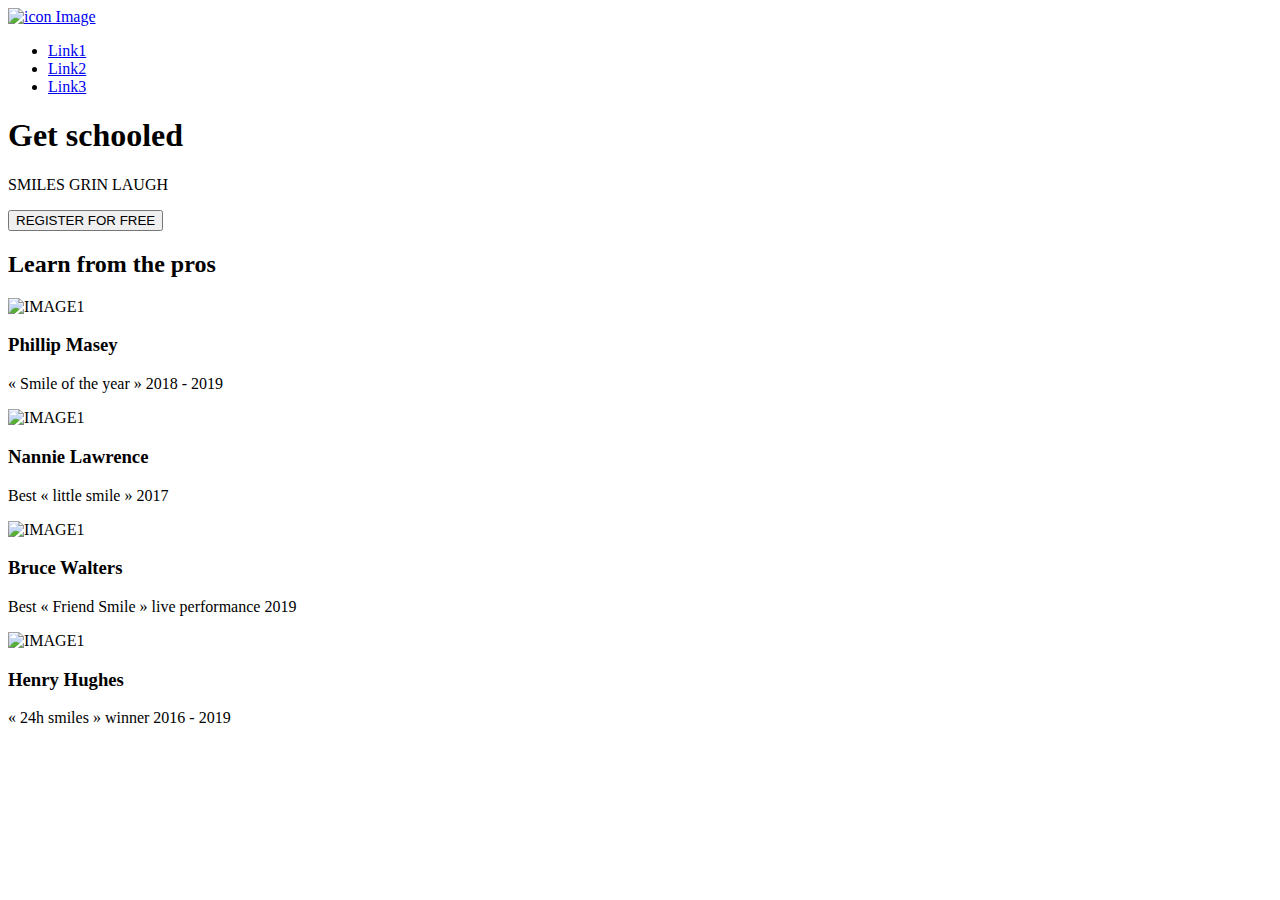
==== html_advanced/index.html @ acbd967a "added banner elements and employee information" ====
<!DOCTYPE html>
<html lang="en">
<head>
    <meta charset="UTF-8">
    <meta name="viewport", content="width=devide-width, initial-scale=1.0">
</head>
<body>
    <header>
        <a href="index.html"><img src="ICON IMAGE" alt="icon Image"></a>

        <nav>
            <ul>
                <li><a href="COURSES">Link1</a></li>
                <li><a href="PRICING">Link2</a></li>
                <li><a href="LOGIN">Link3</a></li>
            </ul>   
        </nav>

        <section>
            <div>
                <h1>Get schooled</h1>
                <p>SMILES GRIN LAUGH</p>
                <button>REGISTER FOR FREE</button>
            </div>
            <div>
                <h2>Learn from the pros</h2>
                <div>
                    <img src="IMAGE1" alt="IMAGE1">
                    <h3>Phillip Masey</h3>
                    <p>« Smile of the year » 2018 - 2019</p>
                </div>
                <div>
                    <img src="IMAGE1" alt="IMAGE1">
                    <h3>Nannie Lawrence</h3>
                    <p>Best « little smile » 2017</p>
                </div>
                <div>
                    <img src="IMAGE1" alt="IMAGE1">
                    <h3>Bruce Walters</h3>
                    <p>Best « Friend Smile » live performance 2019</p>
                </div>
                <div>
                    <img src="IMAGE1" alt="IMAGE1">
                    <h3>Henry Hughes</h3>
                    <p>« 24h smiles » winner 2016 - 2019</p>
                </div>
            </div>

        </section>
    </header>
    <main>

    </main>
</body>
</html>
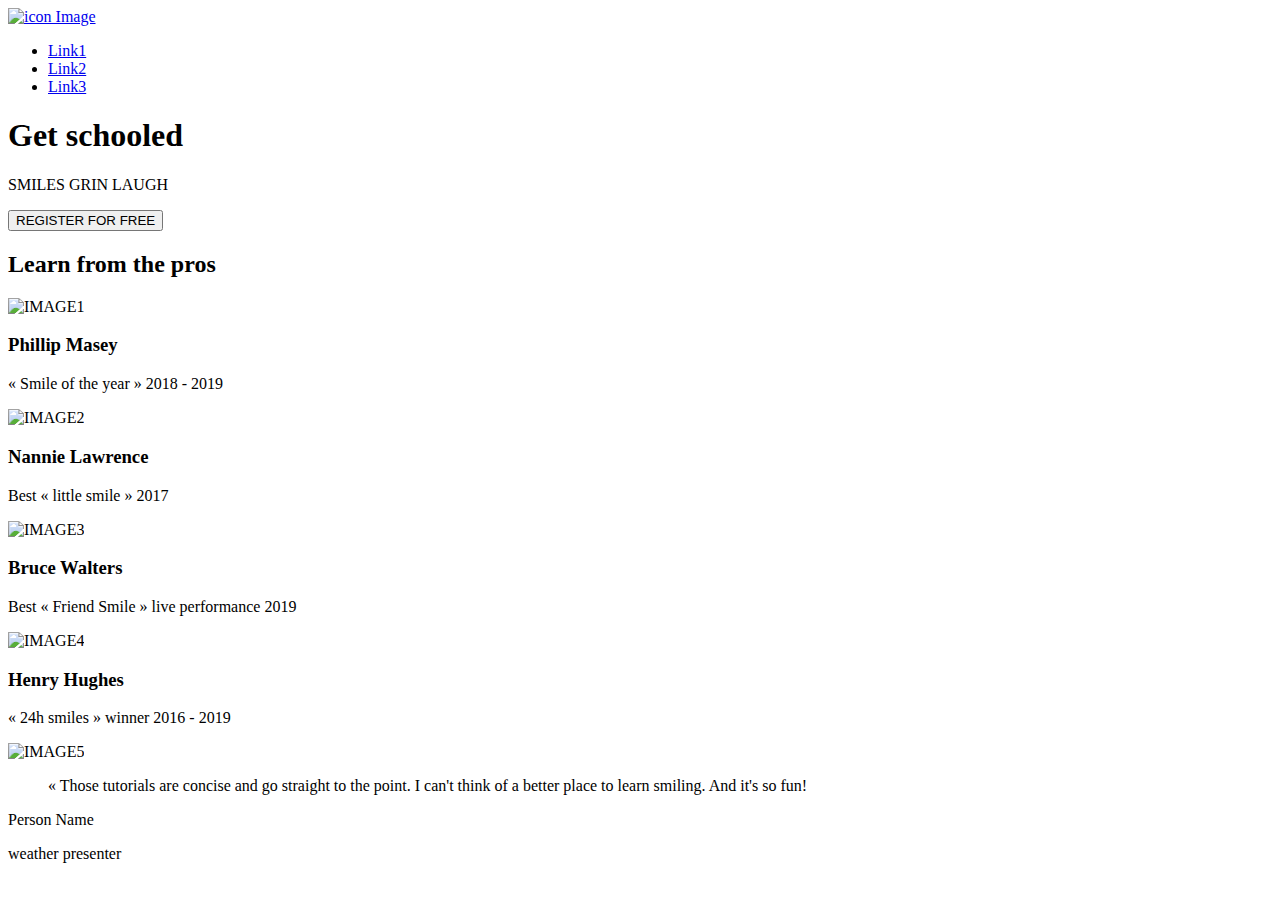
==== commit 7cb80071: "Added quote section with text" ====
--- a/html_advanced/index.html
+++ b/html_advanced/index.html
@@ -30,26 +30,34 @@
                     <p>« Smile of the year » 2018 - 2019</p>
                 </div>
                 <div>
-                    <img src="IMAGE1" alt="IMAGE1">
+                    <img src="IMAGE2" alt="IMAGE2">
                     <h3>Nannie Lawrence</h3>
                     <p>Best « little smile » 2017</p>
                 </div>
                 <div>
-                    <img src="IMAGE1" alt="IMAGE1">
+                    <img src="IMAGE3" alt="IMAGE3">
                     <h3>Bruce Walters</h3>
                     <p>Best « Friend Smile » live performance 2019</p>
                 </div>
                 <div>
-                    <img src="IMAGE1" alt="IMAGE1">
+                    <img src="IMAGE4" alt="IMAGE4">
                     <h3>Henry Hughes</h3>
                     <p>« 24h smiles » winner 2016 - 2019</p>
                 </div>
             </div>
-
         </section>
     </header>
     <main>
-
+        <section>
+            <div>
+                <img src="IMAGE5" alt="IMAGE5">
+                <div>
+                    <blockquote>« Those tutorials are concise and go straight to the point. I can't think of a better place to learn smiling. And it's so fun!</blockquote>
+                    <p>Person Name</p>
+                    <p>weather presenter</p>
+                </div>
+            </div>
+        </section>
     </main>
 </body>
 </html>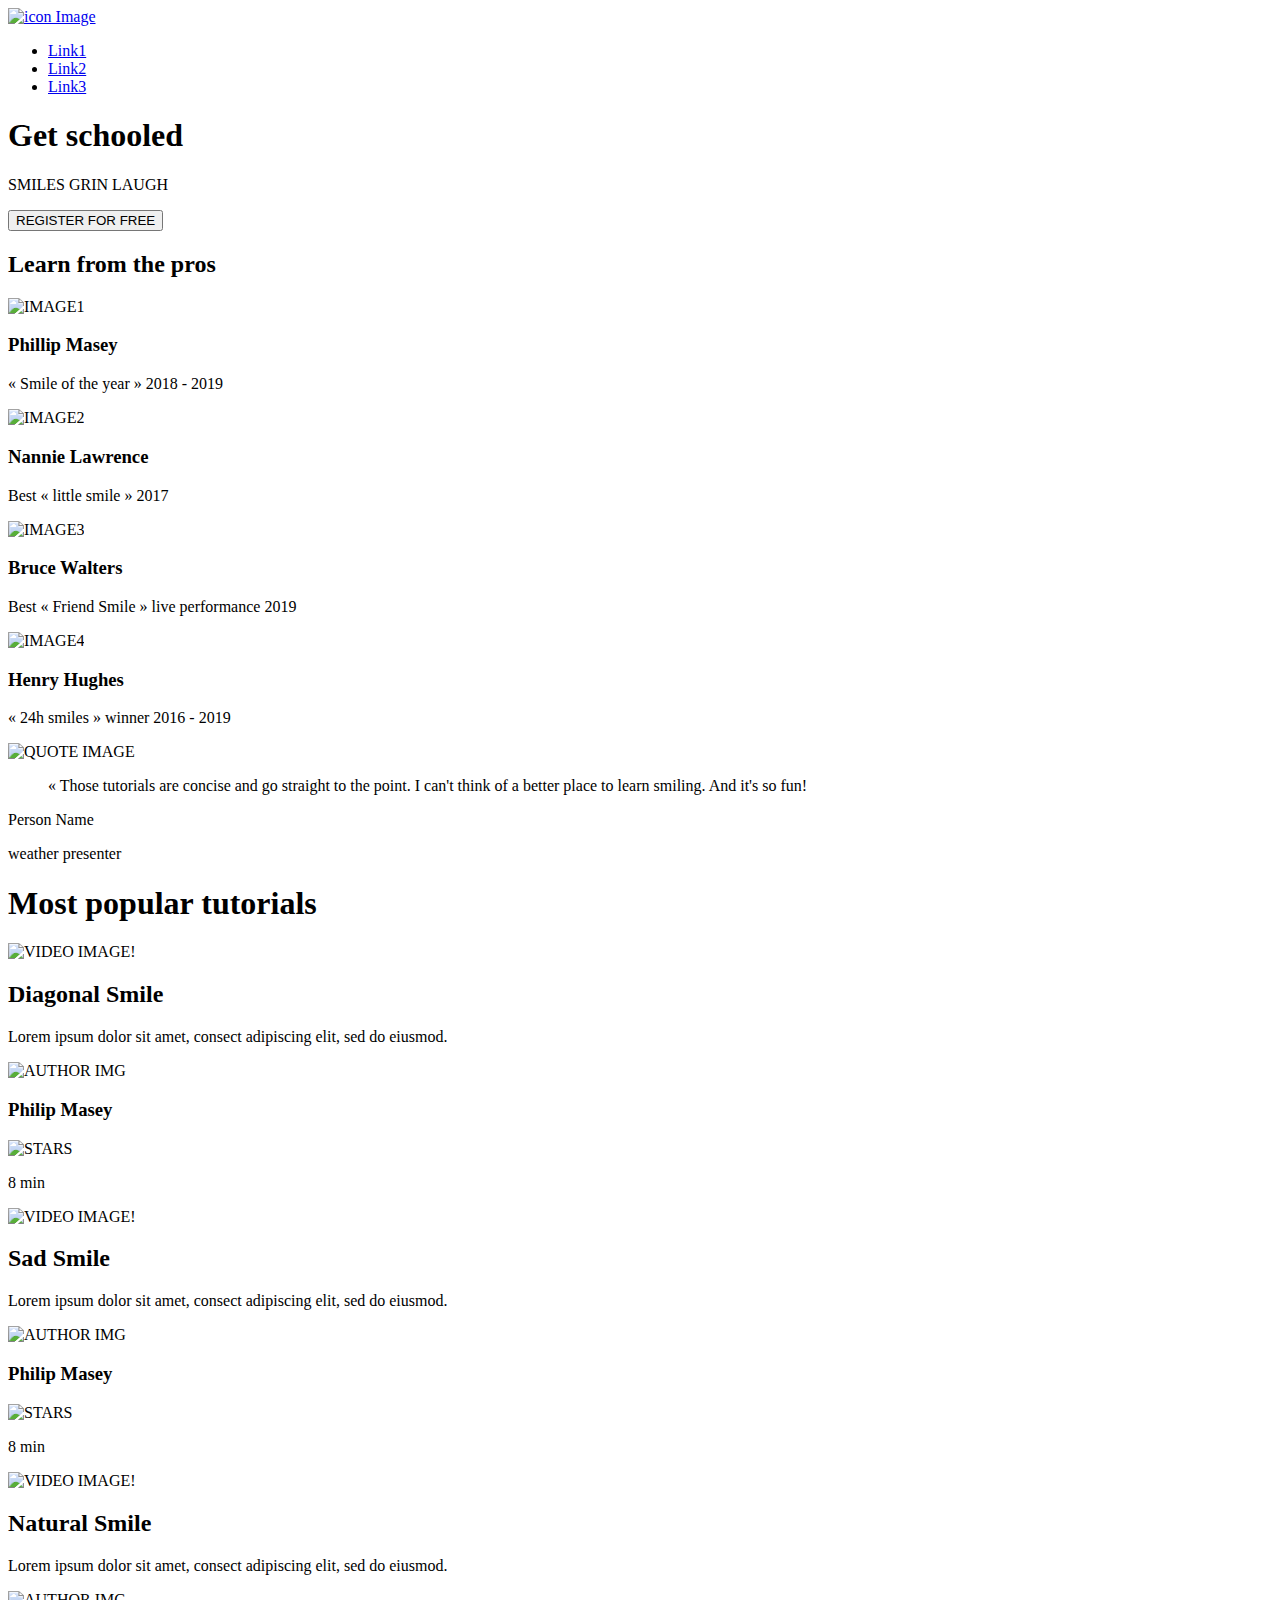
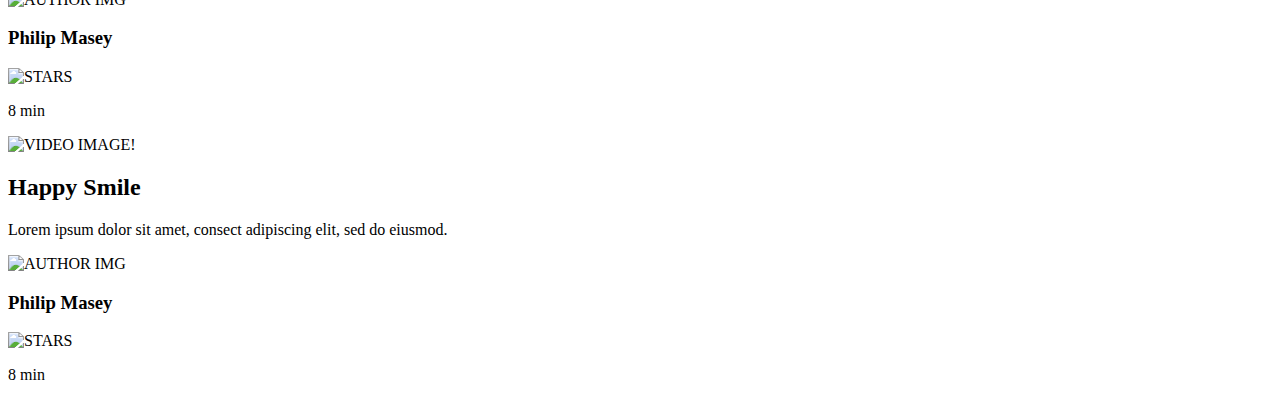
==== commit c43432b9: "added video section with text" ====
--- a/html_advanced/index.html
+++ b/html_advanced/index.html
@@ -50,7 +50,7 @@
     <main>
         <section>
             <div>
-                <img src="IMAGE5" alt="IMAGE5">
+                <img src="QUOTE" alt="QUOTE IMAGE">
                 <div>
                     <blockquote>« Those tutorials are concise and go straight to the point. I can't think of a better place to learn smiling. And it's so fun!</blockquote>
                     <p>Person Name</p>
@@ -58,6 +58,69 @@
                 </div>
             </div>
         </section>
+        <section>
+            <h1>Most popular tutorials</h1>
+            <div>
+                <div>
+                    <img src="VIDEO IMAGE1" alt="VIDEO IMAGE!">
+                    <h2>Diagonal Smile</h2>
+                    <p>Lorem ipsum dolor sit amet, consect adipiscing elit, sed do eiusmod.</p>
+                    <div>
+                        <img src="AUTHOR IMG" alt="AUTHOR IMG">
+                        <h3>Philip Masey</h3>
+                    </div>
+                    <div>
+                        <div><img src="STARS" alt="STARS"></div>
+                        <p>8 min</p>
+                    </div>
+                </div>
+            </div>
+            <div>
+                <div>
+                    <img src="VIDEO IMAGE1" alt="VIDEO IMAGE!">
+                    <h2>Sad Smile</h2>
+                    <p>Lorem ipsum dolor sit amet, consect adipiscing elit, sed do eiusmod.</p>
+                    <div>
+                        <img src="AUTHOR IMG" alt="AUTHOR IMG">
+                        <h3>Philip Masey</h3>
+                    </div>
+                    <div>
+                        <div><img src="STARS" alt="STARS"></div>
+                        <p>8 min</p>
+                    </div>
+                </div>
+            </div>
+            <div>
+                <div>
+                    <img src="VIDEO IMAGE1" alt="VIDEO IMAGE!">
+                    <h2>Natural Smile</h2>
+                    <p>Lorem ipsum dolor sit amet, consect adipiscing elit, sed do eiusmod.</p>
+                    <div>
+                        <img src="AUTHOR IMG" alt="AUTHOR IMG">
+                        <h3>Philip Masey</h3>
+                    </div>
+                    <div>
+                        <div><img src="STARS" alt="STARS"></div>
+                        <p>8 min</p>
+                    </div>
+                </div>
+            </div>
+            <div>
+                <div>
+                    <img src="VIDEO IMAGE1" alt="VIDEO IMAGE!">
+                    <h2>Happy Smile</h2>
+                    <p>Lorem ipsum dolor sit amet, consect adipiscing elit, sed do eiusmod.</p>
+                    <div>
+                        <img src="AUTHOR IMG" alt="AUTHOR IMG">
+                        <h3>Philip Masey</h3>
+                    </div>
+                    <div>
+                        <div><img src="STARS" alt="STARS"></div>
+                        <p>8 min</p>
+                    </div>
+                </div>
+            </div>
+        </section>
     </main>
 </body>
 </html>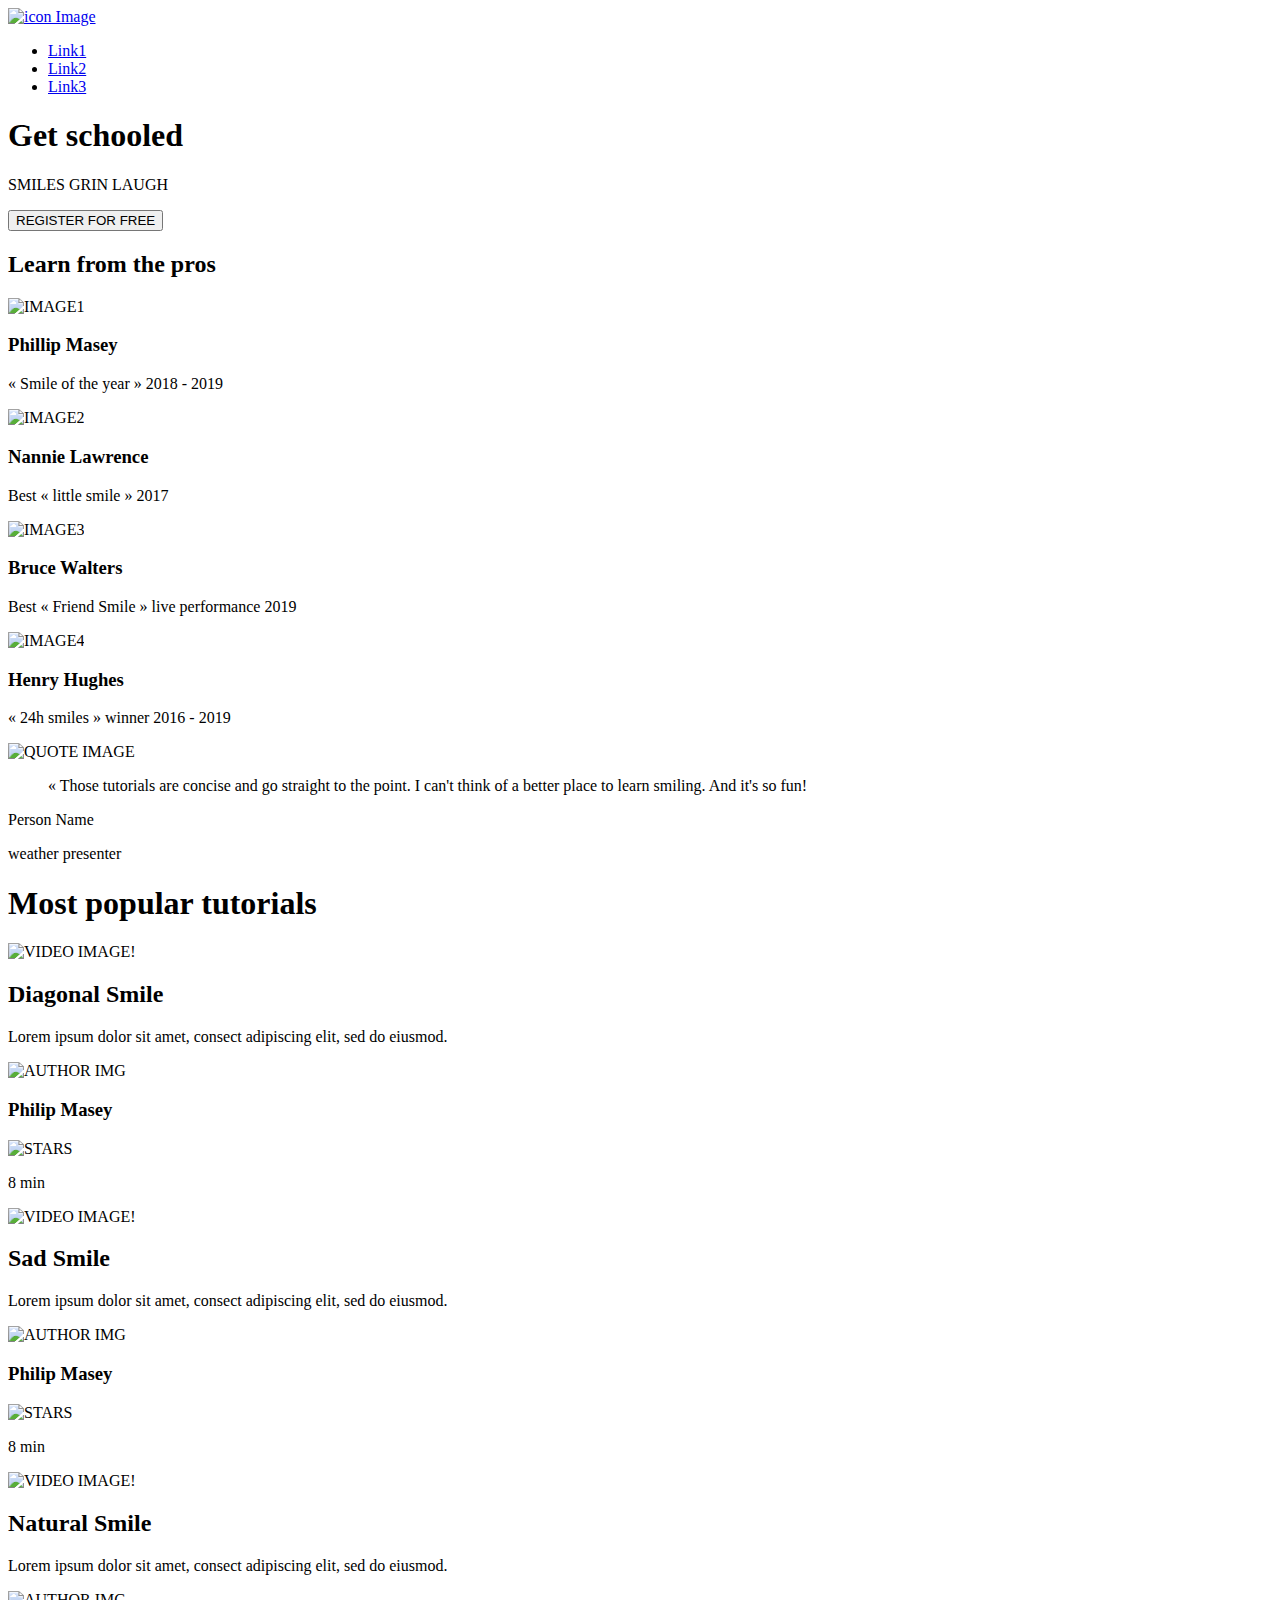
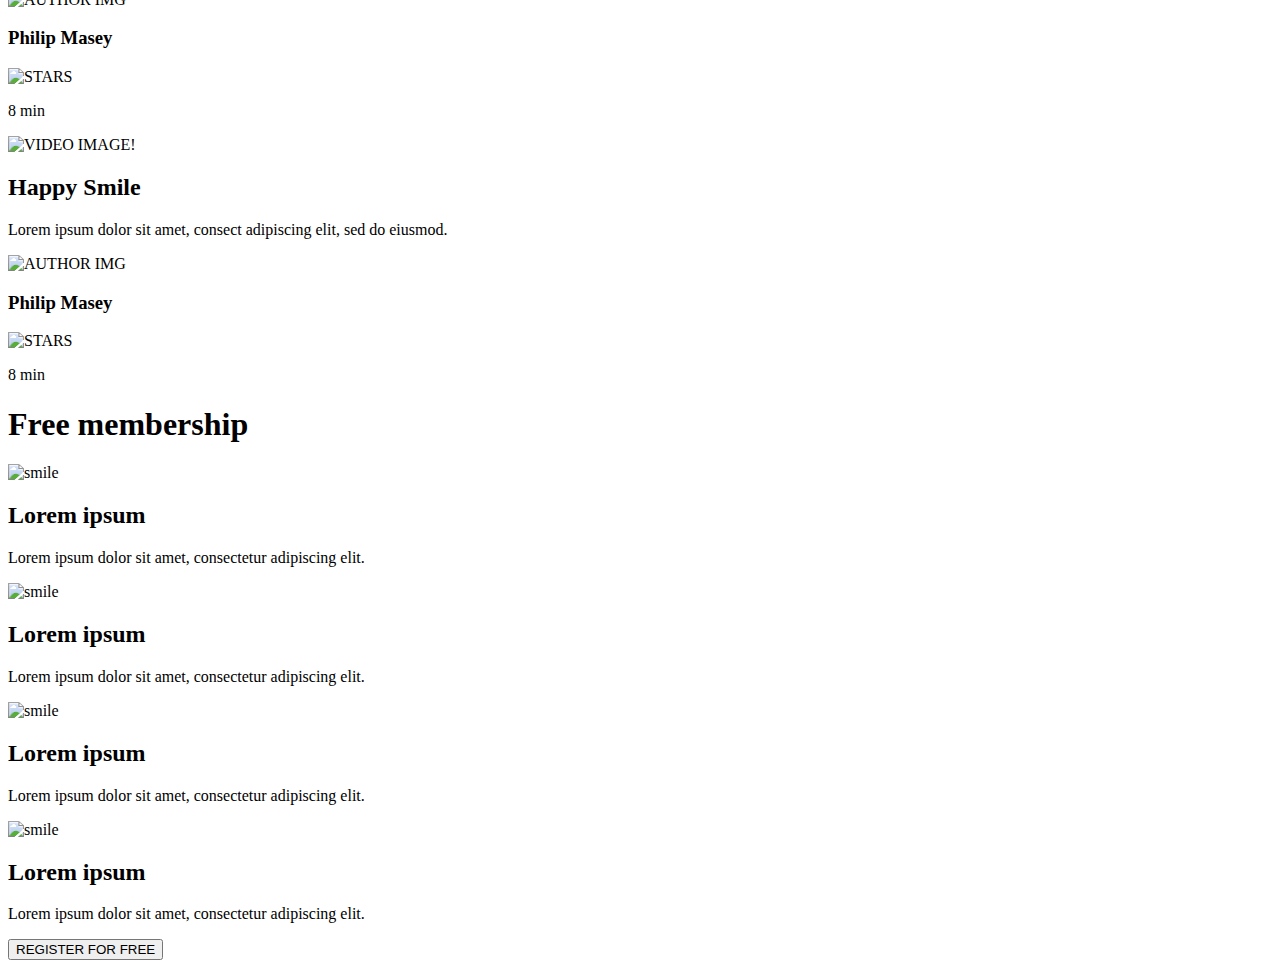
==== commit 0cdae1d2: "added membership section with text" ====
--- a/html_advanced/index.html
+++ b/html_advanced/index.html
@@ -121,6 +121,32 @@
                 </div>
             </div>
         </section>
+        <section>
+            <h1>Free membership</h1>
+            <div>
+                <div>
+                    <img src="smile" alt="smile">
+                    <h2>Lorem ipsum</h2>
+                    <p>Lorem ipsum dolor sit amet, consectetur adipiscing elit.</p>
+                </div>
+                <div>
+                    <img src="smile" alt="smile">
+                    <h2>Lorem ipsum</h2>
+                    <p>Lorem ipsum dolor sit amet, consectetur adipiscing elit.</p>
+                </div>
+                <div>
+                    <img src="smile" alt="smile">
+                    <h2>Lorem ipsum</h2>
+                    <p>Lorem ipsum dolor sit amet, consectetur adipiscing elit.</p>
+                </div>
+                <div>
+                    <img src="smile" alt="smile">
+                    <h2>Lorem ipsum</h2>
+                    <p>Lorem ipsum dolor sit amet, consectetur adipiscing elit.</p>
+                </div>
+            </div>
+            <button>REGISTER FOR FREE</button>
+        </section>
     </main>
 </body>
 </html>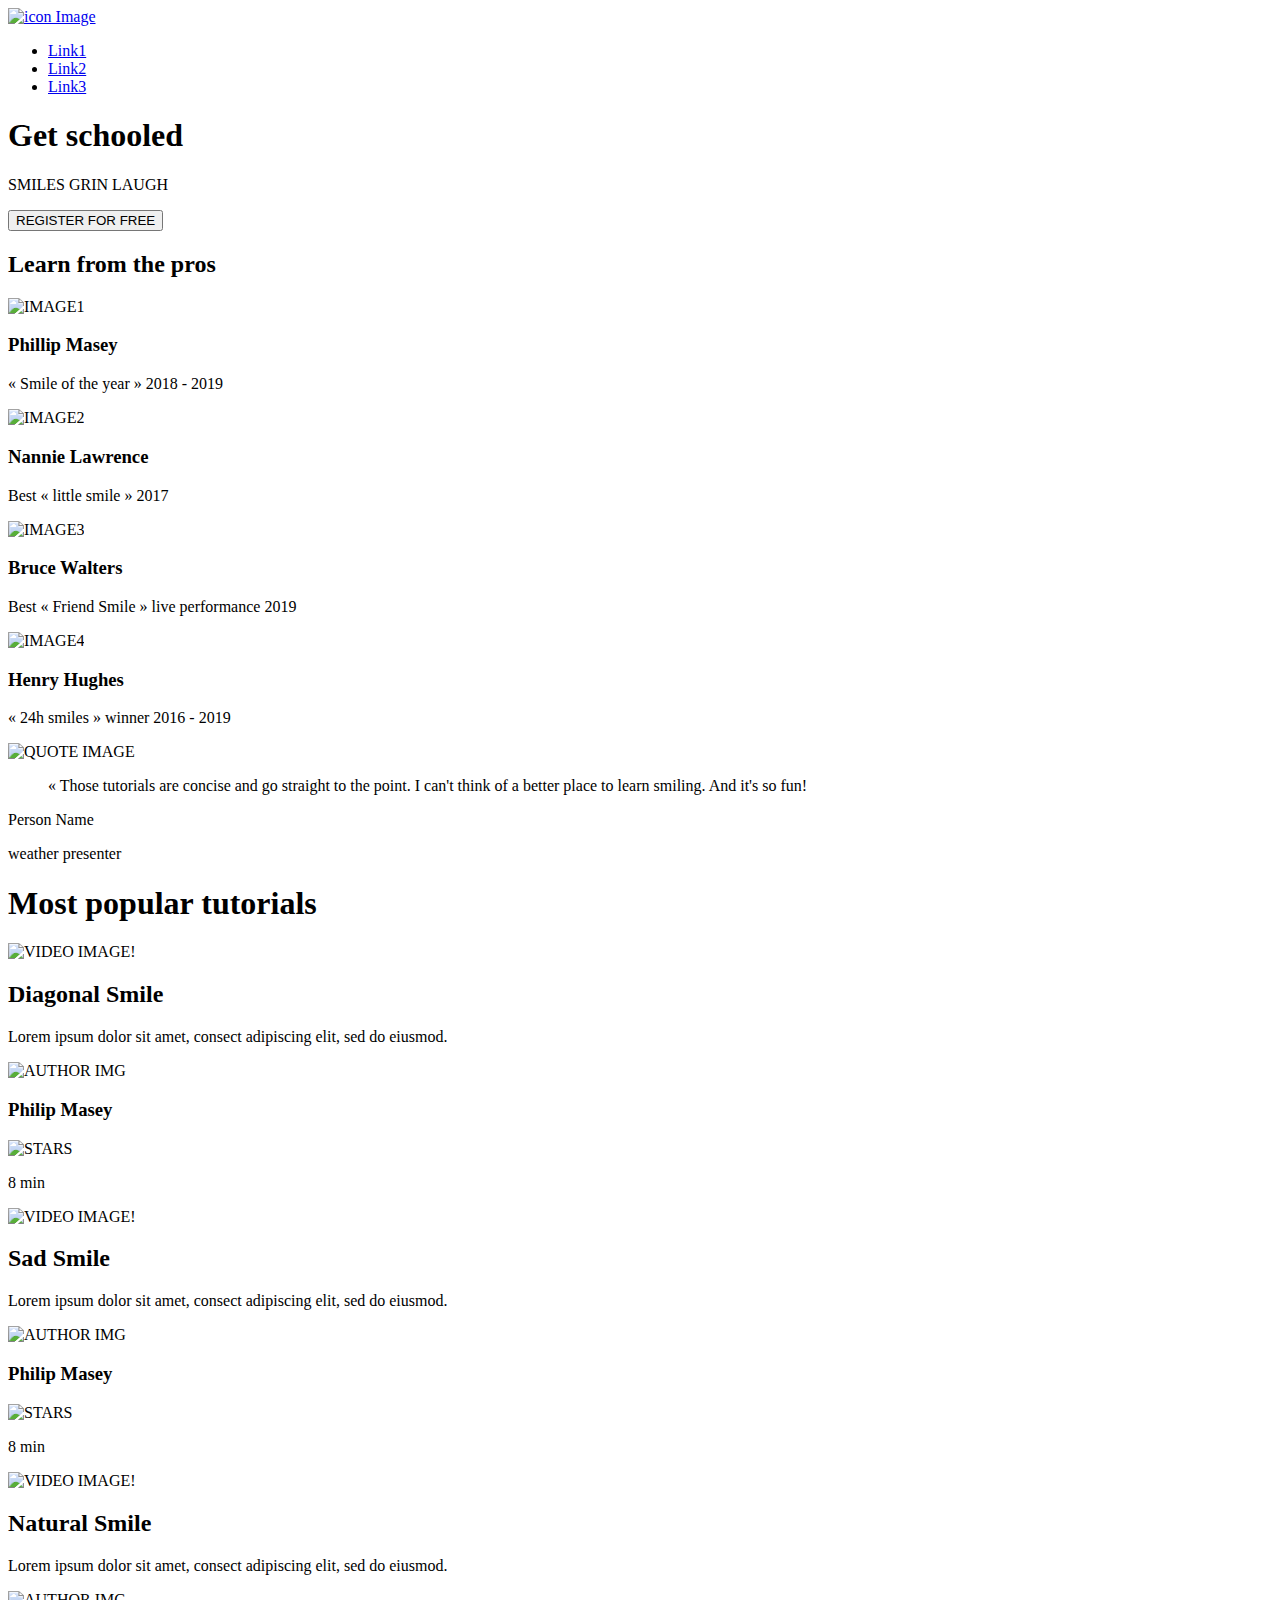
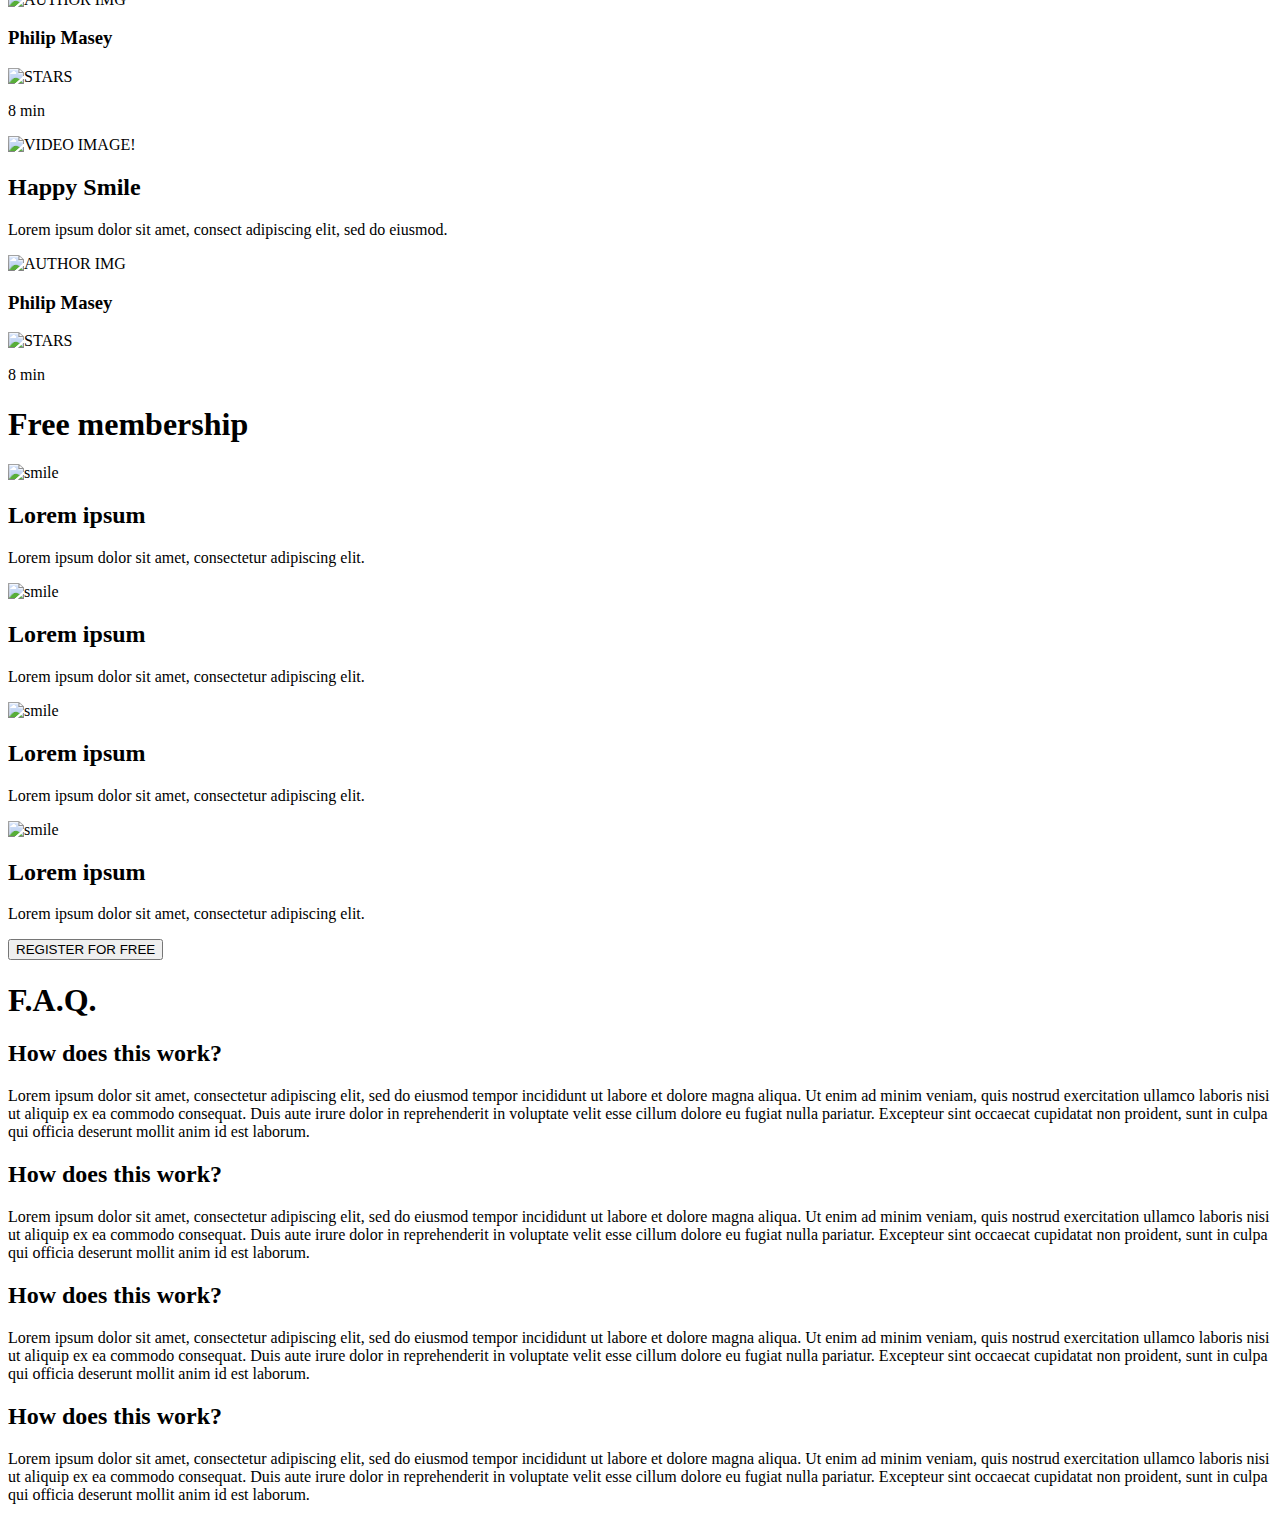
==== commit 9f6f82cc: "added FAQ section with text" ====
--- a/html_advanced/index.html
+++ b/html_advanced/index.html
@@ -147,6 +147,31 @@
             </div>
             <button>REGISTER FOR FREE</button>
         </section>
+        <section>
+            <h1>F.A.Q.</h1>
+            <div>
+                <div>
+                    <div>
+                        <h2>How does this work?</h2>
+                        <p>Lorem ipsum dolor sit amet, consectetur adipiscing elit, sed do eiusmod tempor incididunt ut labore et dolore magna aliqua. Ut enim ad minim veniam, quis nostrud exercitation ullamco laboris nisi ut aliquip ex ea commodo consequat. Duis aute irure dolor in reprehenderit in voluptate velit esse cillum dolore eu fugiat nulla pariatur. Excepteur sint occaecat cupidatat non proident, sunt in culpa qui officia deserunt mollit anim id est laborum.</p>
+                    </div>
+                    <div>
+                        <h2>How does this work?</h2>
+                        <p>Lorem ipsum dolor sit amet, consectetur adipiscing elit, sed do eiusmod tempor incididunt ut labore et dolore magna aliqua. Ut enim ad minim veniam, quis nostrud exercitation ullamco laboris nisi ut aliquip ex ea commodo consequat. Duis aute irure dolor in reprehenderit in voluptate velit esse cillum dolore eu fugiat nulla pariatur. Excepteur sint occaecat cupidatat non proident, sunt in culpa qui officia deserunt mollit anim id est laborum.</p>
+                    </div>
+                </div>
+                <div>
+                    <div>
+                        <h2>How does this work?</h2>
+                        <p>Lorem ipsum dolor sit amet, consectetur adipiscing elit, sed do eiusmod tempor incididunt ut labore et dolore magna aliqua. Ut enim ad minim veniam, quis nostrud exercitation ullamco laboris nisi ut aliquip ex ea commodo consequat. Duis aute irure dolor in reprehenderit in voluptate velit esse cillum dolore eu fugiat nulla pariatur. Excepteur sint occaecat cupidatat non proident, sunt in culpa qui officia deserunt mollit anim id est laborum.</p>
+                    </div>
+                    <div>
+                        <h2>How does this work?</h2>
+                        <p>Lorem ipsum dolor sit amet, consectetur adipiscing elit, sed do eiusmod tempor incididunt ut labore et dolore magna aliqua. Ut enim ad minim veniam, quis nostrud exercitation ullamco laboris nisi ut aliquip ex ea commodo consequat. Duis aute irure dolor in reprehenderit in voluptate velit esse cillum dolore eu fugiat nulla pariatur. Excepteur sint occaecat cupidatat non proident, sunt in culpa qui officia deserunt mollit anim id est laborum.</p>
+                    </div>
+                </div>
+            </div>
+        </section>
     </main>
 </body>
 </html>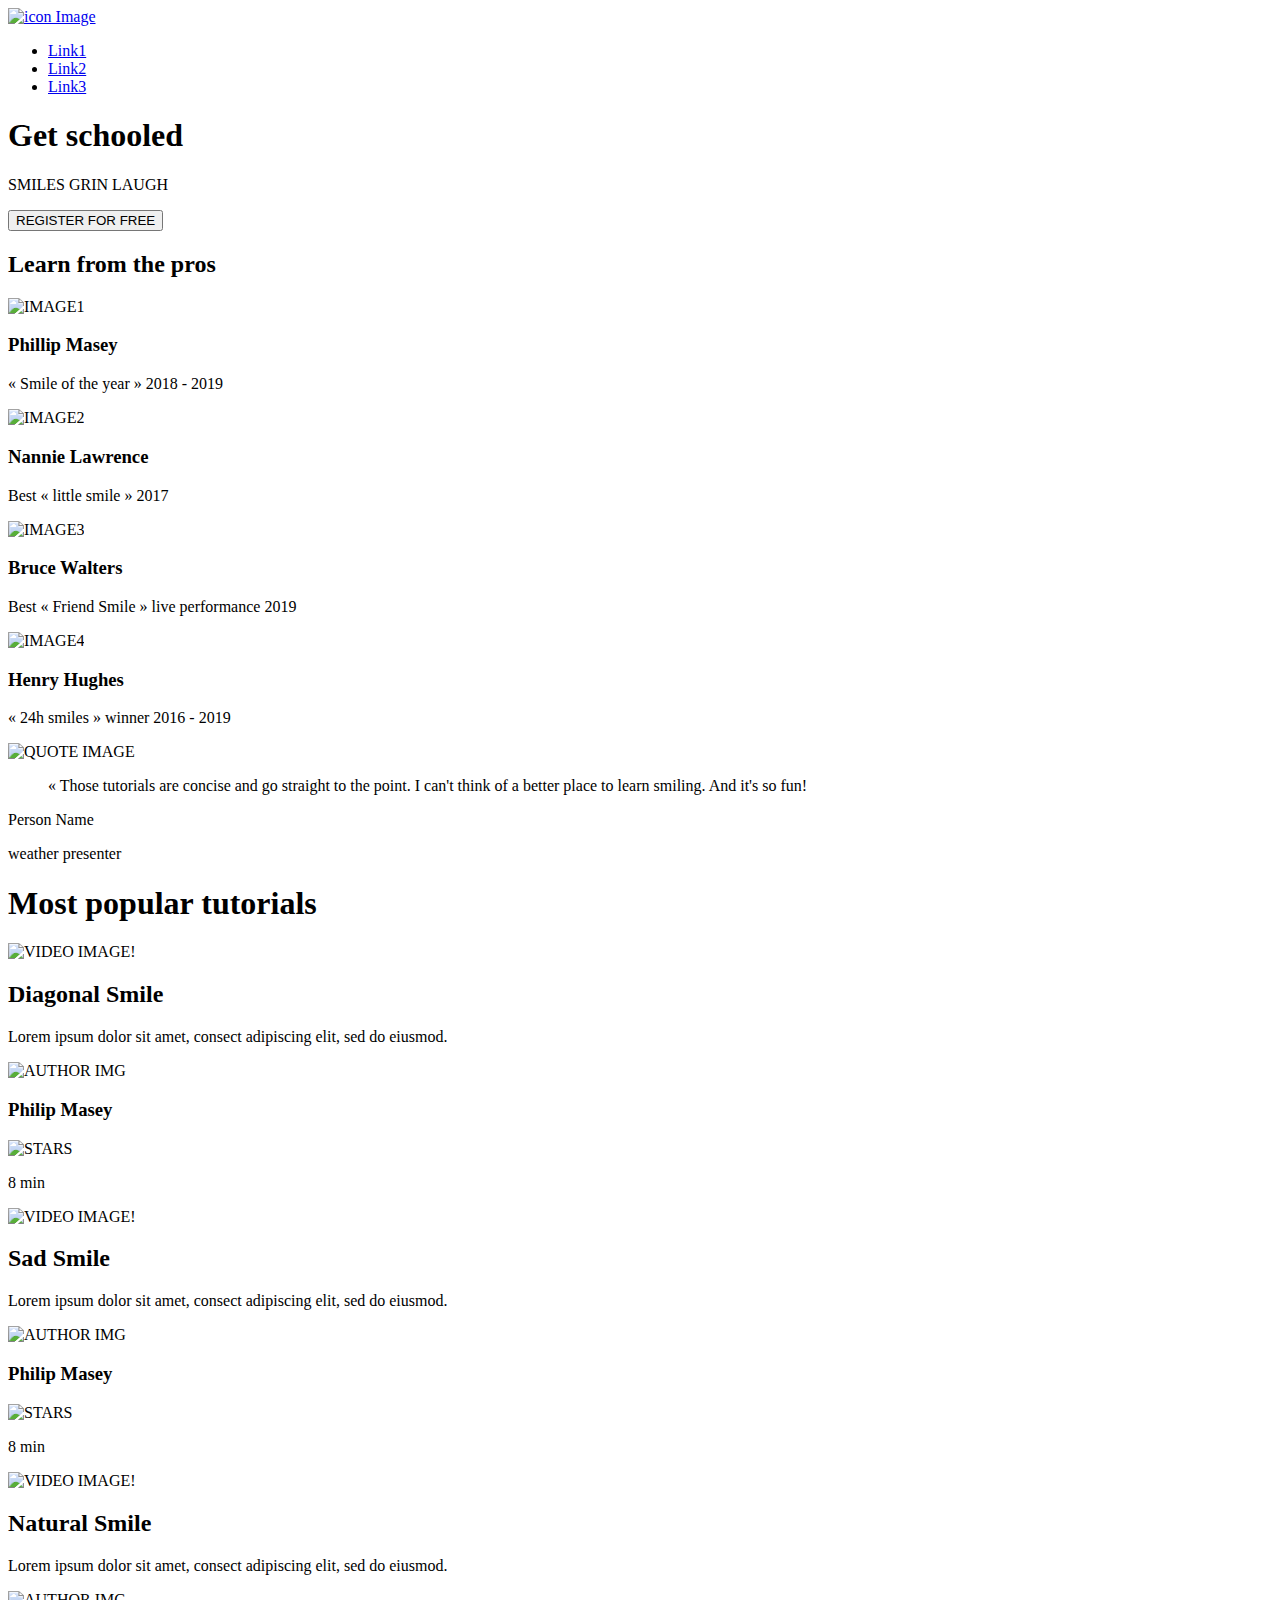
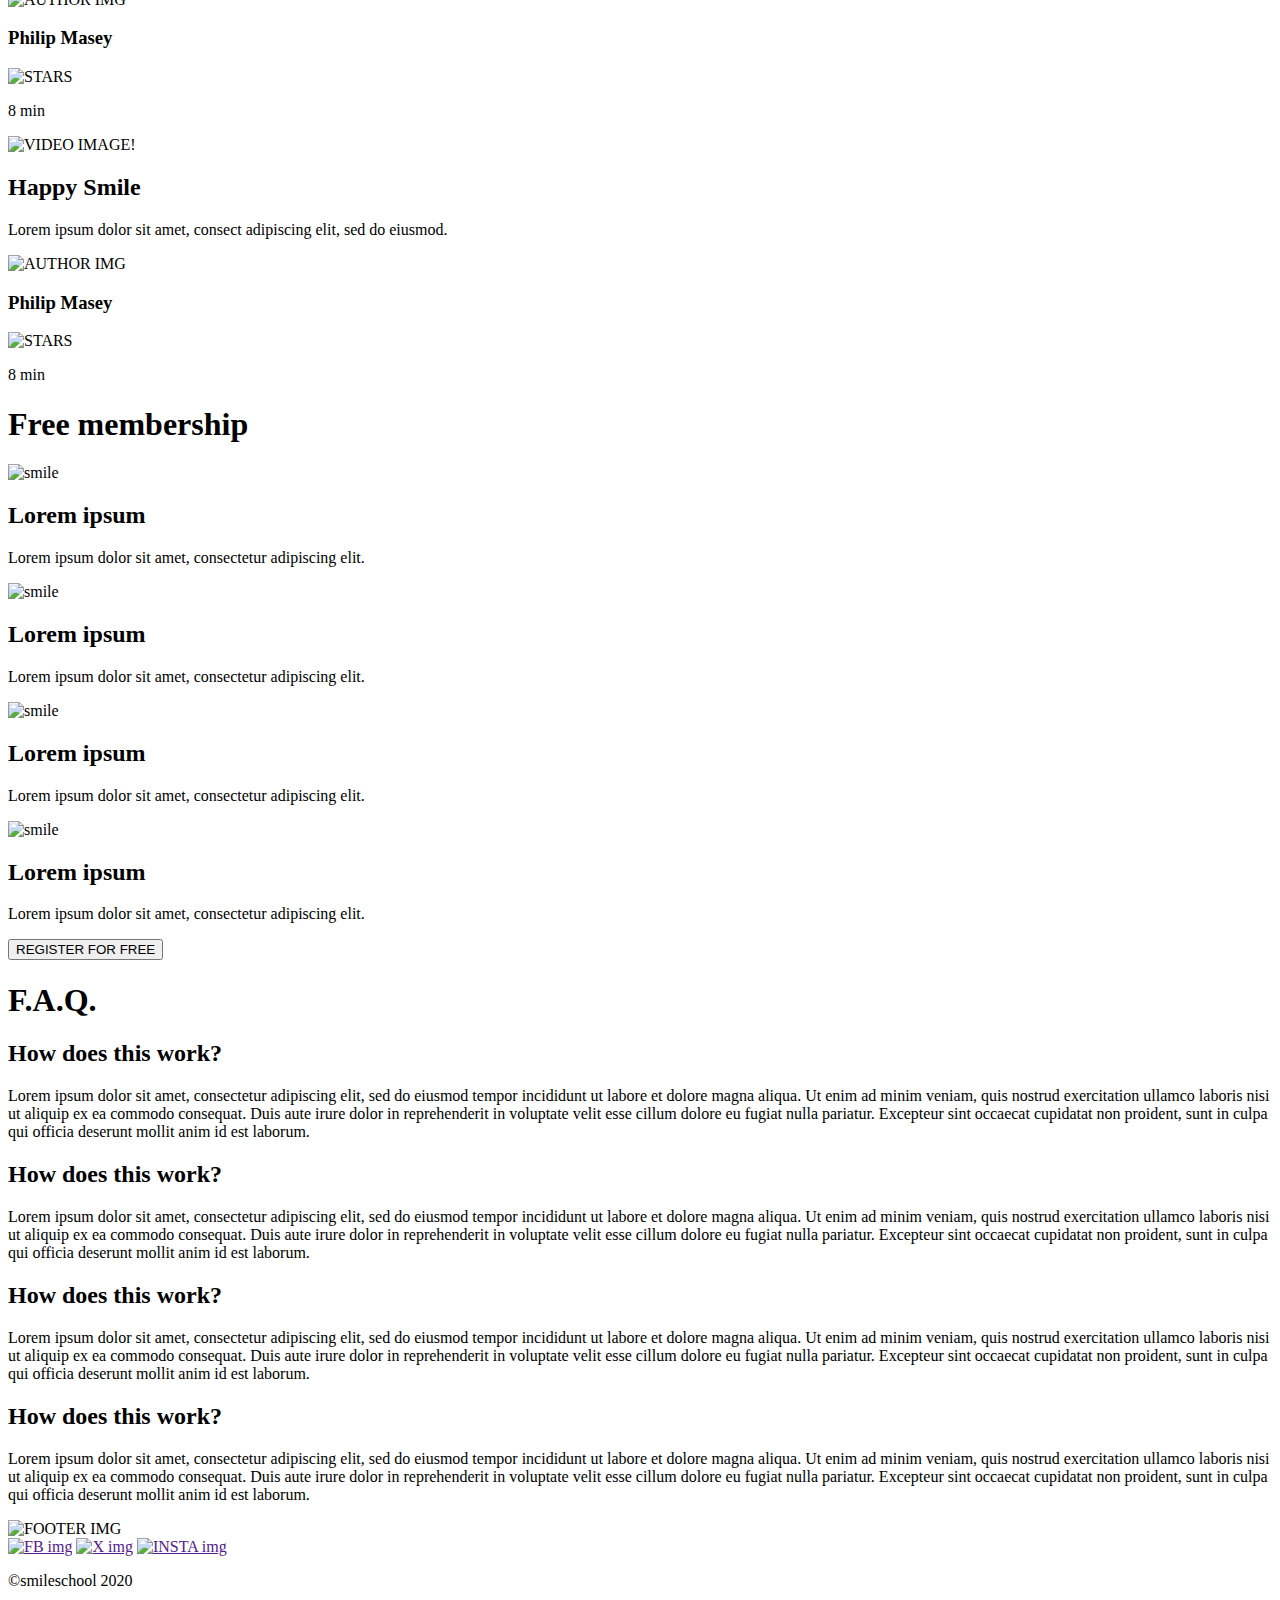
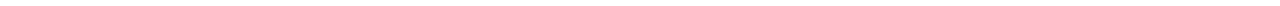
==== commit fc71a7ca: "added footer with text" ====
--- a/html_advanced/index.html
+++ b/html_advanced/index.html
@@ -173,5 +173,18 @@
             </div>
         </section>
     </main>
+    <footer>
+        <div>
+            <div>
+                <img src="FOOTER IMG" alt="FOOTER IMG">
+                <div>
+                    <a href=""><img src="FB img" alt="FB img"></a>
+                    <a href=""><img src="X img" alt="X img"></a>
+                    <a href=""><img src="INSTA img" alt="INSTA img"></a>
+                </div>
+            </div>
+            <p>©smileschool 2020</p>
+        </div>
+    </footer>
 </body>
 </html>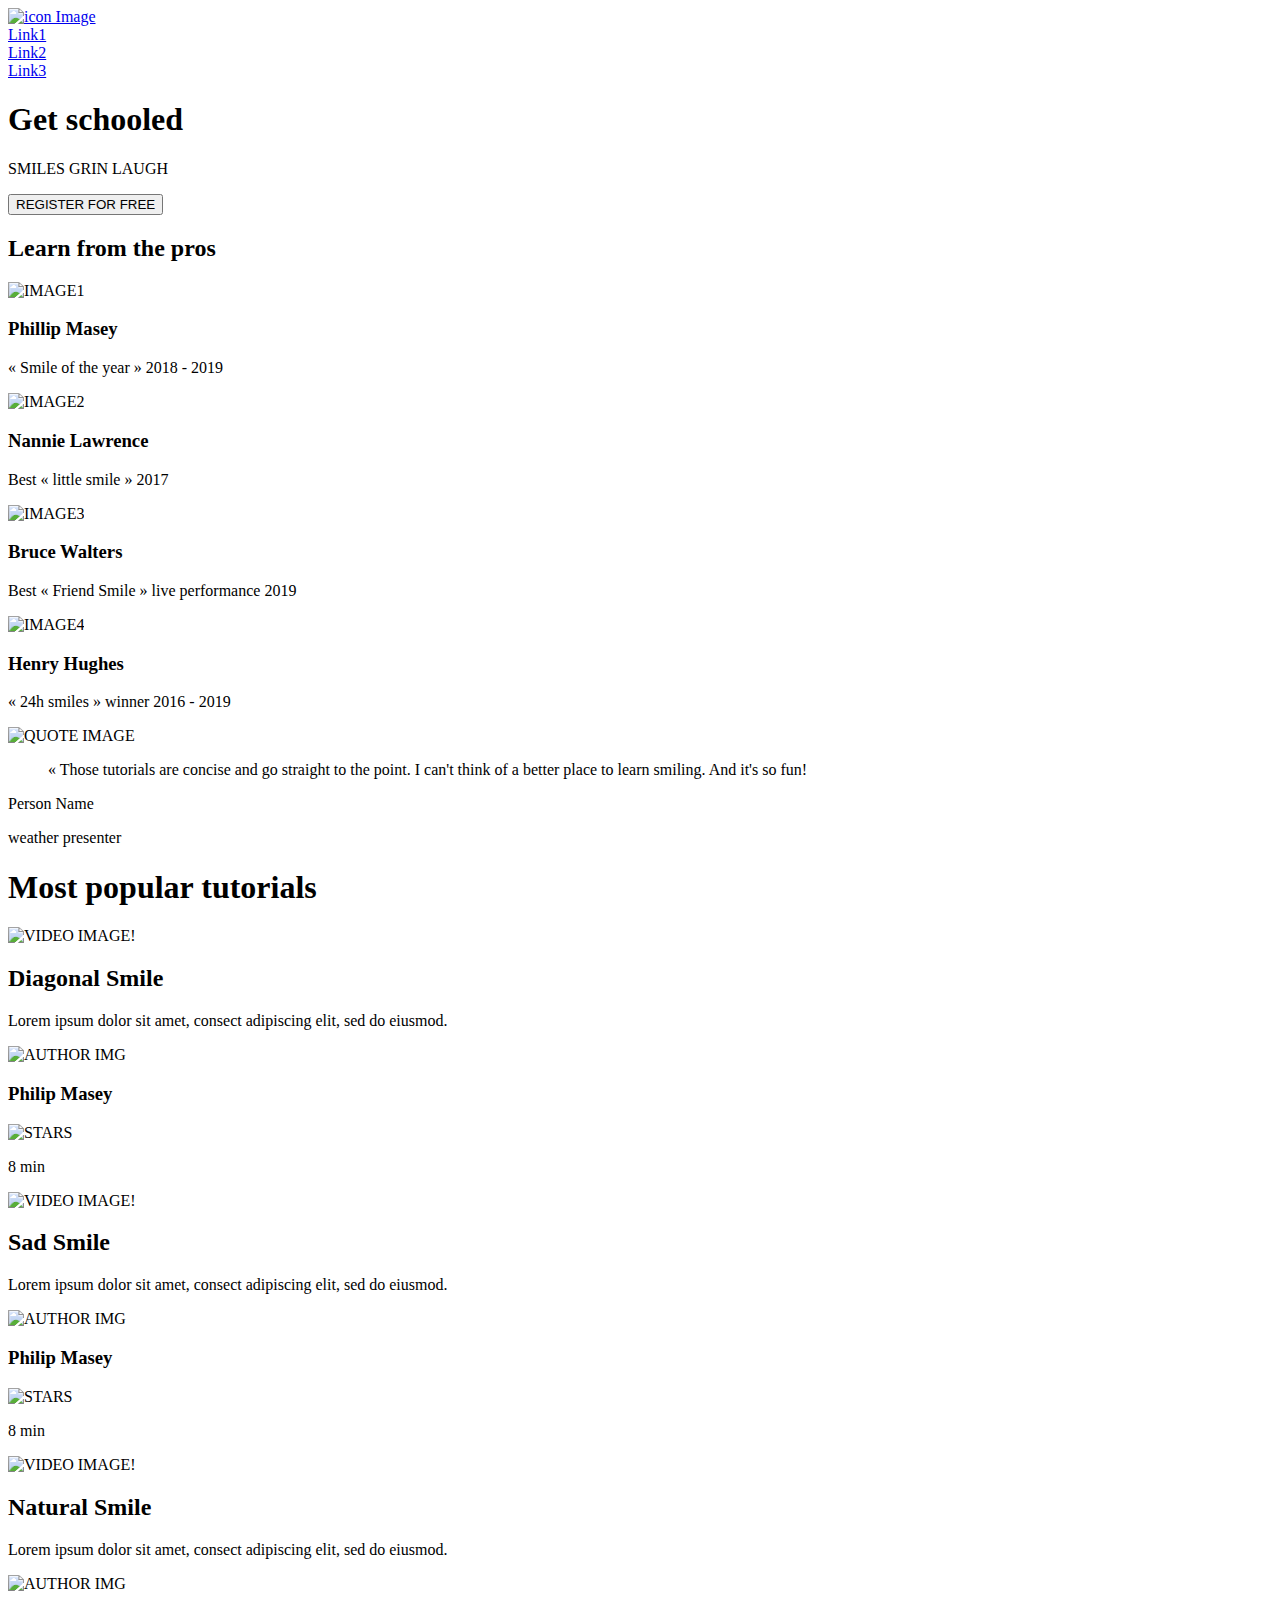
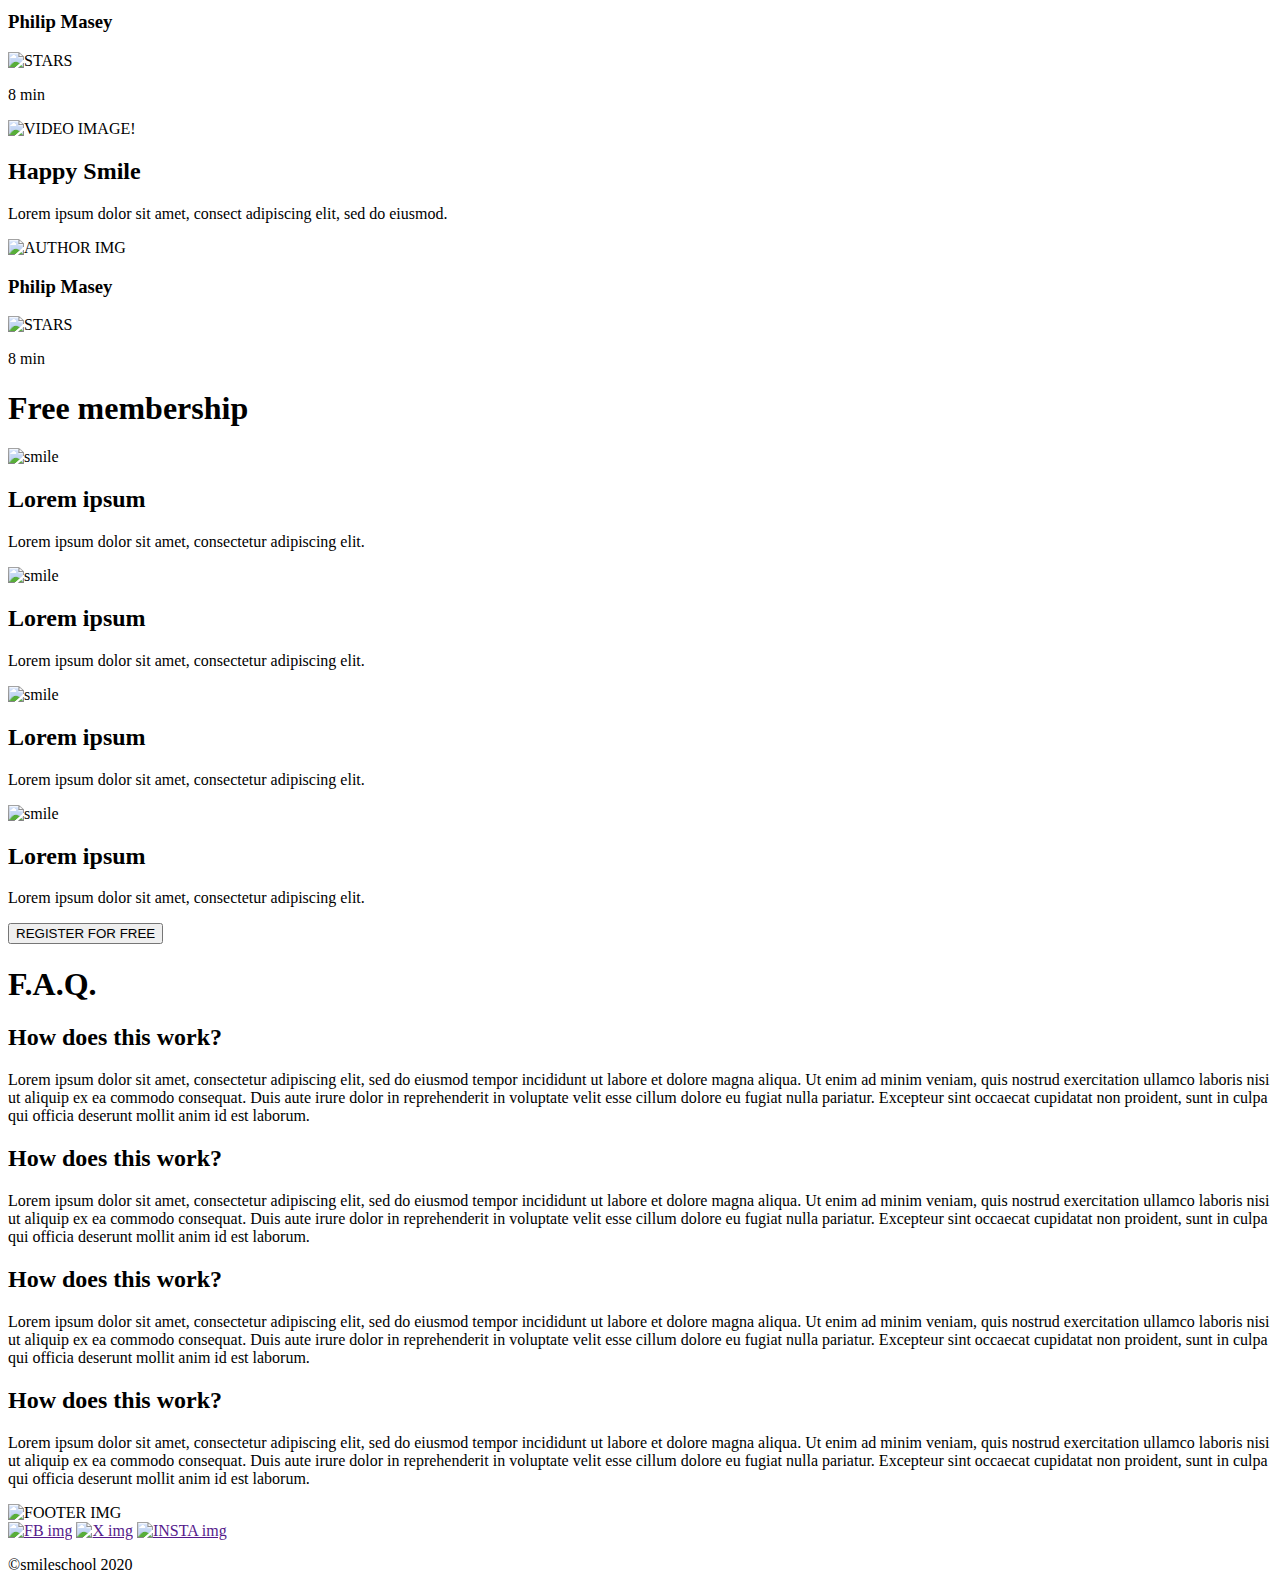
==== commit 4c8f1a60: "deleted <ul> tag in nav bar" ====
--- a/html_advanced/index.html
+++ b/html_advanced/index.html
@@ -6,15 +6,15 @@
 </head>
 <body>
     <header>
-        <a href="index.html"><img src="ICON IMAGE" alt="icon Image"></a>
+        <div>
+            <a href="index.html"><img src="ICON IMAGE" alt="icon Image"></a>
 
-        <nav>
-            <ul>
-                <li><a href="COURSES">Link1</a></li>
-                <li><a href="PRICING">Link2</a></li>
-                <li><a href="LOGIN">Link3</a></li>
-            </ul>   
-        </nav>
+            <nav>
+                    <li><a href="COURSES">Link1</a></li>
+                    <li><a href="PRICING">Link2</a></li>
+                    <li><a href="LOGIN">Link3</a></li>
+            </nav>
+        </div>
 
         <section>
             <div>
